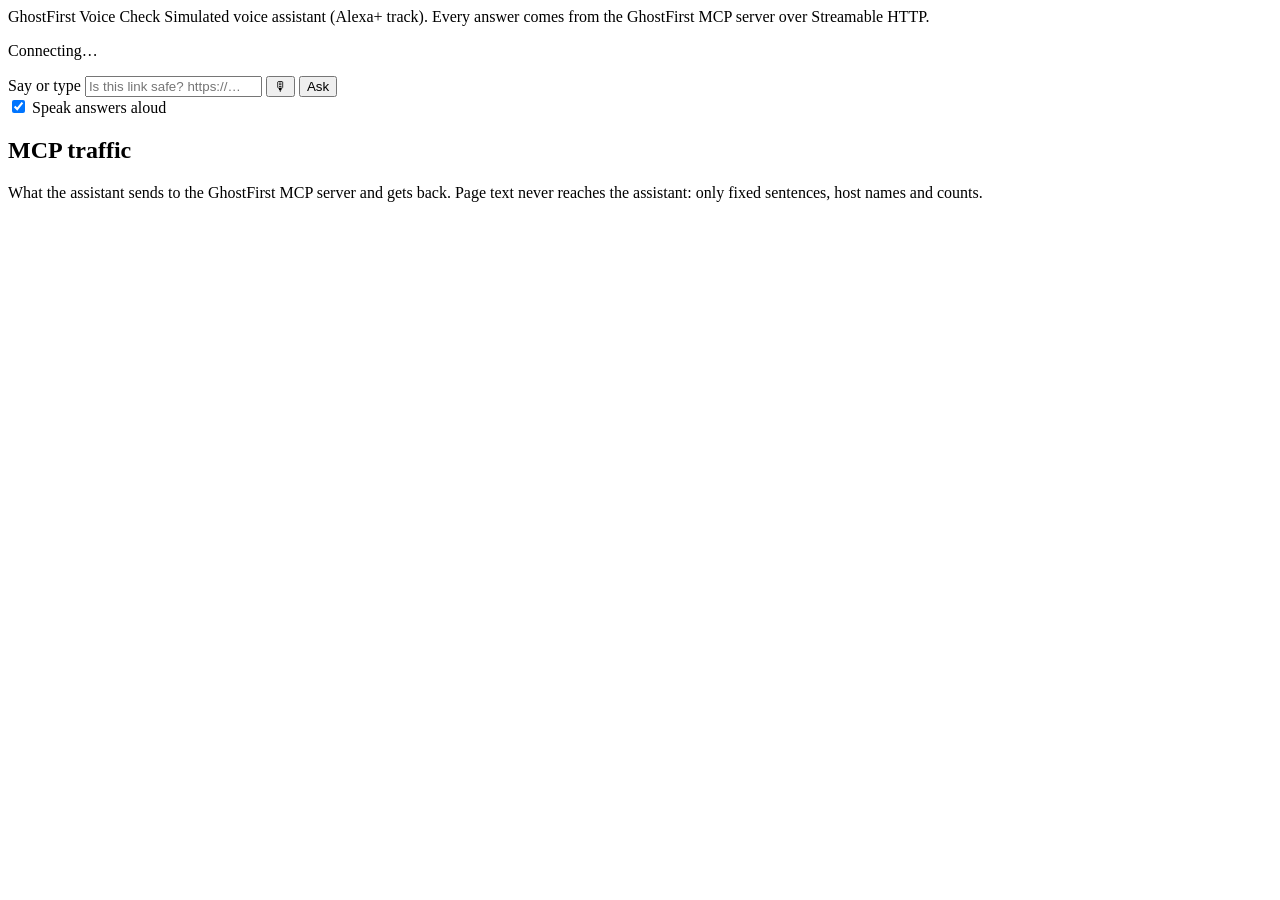
==== mcp/src/ghostfirst_mcp/simulator/index.html @ 66e31cfd "feat(mcp): serve Streamable HTTP with a voice-assistant simulator Add an --http mode to the GhostFir" ====
<!doctype html>
<html lang="en">
<head>
<meta charset="utf-8">
<meta name="viewport" content="width=device-width, initial-scale=1">
<title>GhostFirst Voice Check</title>
<link rel="stylesheet" href="/styles.css">
<script src="/app.js" defer></script>
</head>
<body>
<header class="bar">
  <span class="brand">GhostFirst Voice Check</span>
  <span class="note">Simulated voice assistant (Alexa+ track). Every answer comes from the GhostFirst MCP server over Streamable HTTP.</span>
</header>
<main class="layout">
  <section class="device" aria-label="Voice assistant">
    <div class="ring" id="ring" data-state="idle" aria-hidden="true"></div>
    <p class="status" id="status" role="status">Connecting…</p>
    <ol class="talk" id="talk" aria-live="polite"></ol>
    <div class="confirm" id="confirm" hidden>
      <button type="button" id="yes" class="primary">Yes</button>
      <button type="button" id="no">No</button>
    </div>
    <form class="ask" id="ask" autocomplete="off">
      <label class="sr" for="say">Say or type</label>
      <input id="say" name="say" type="text" placeholder="Is this link safe? https://…" spellcheck="false">
      <button type="button" id="mic" class="mic" aria-pressed="false" title="Speak">🎙</button>
      <button type="submit" class="primary">Ask</button>
    </form>
    <div class="options">
      <label><input type="checkbox" id="speak" checked> Speak answers aloud</label>
    </div>
  </section>
  <section class="wire" aria-label="MCP traffic">
    <h2>MCP traffic</h2>
    <p class="hint">What the assistant sends to the GhostFirst MCP server and gets back. Page text never reaches the assistant: only fixed sentences, host names and counts.</p>
    <ol class="log" id="log"></ol>
  </section>
</main>
</body>
</html>
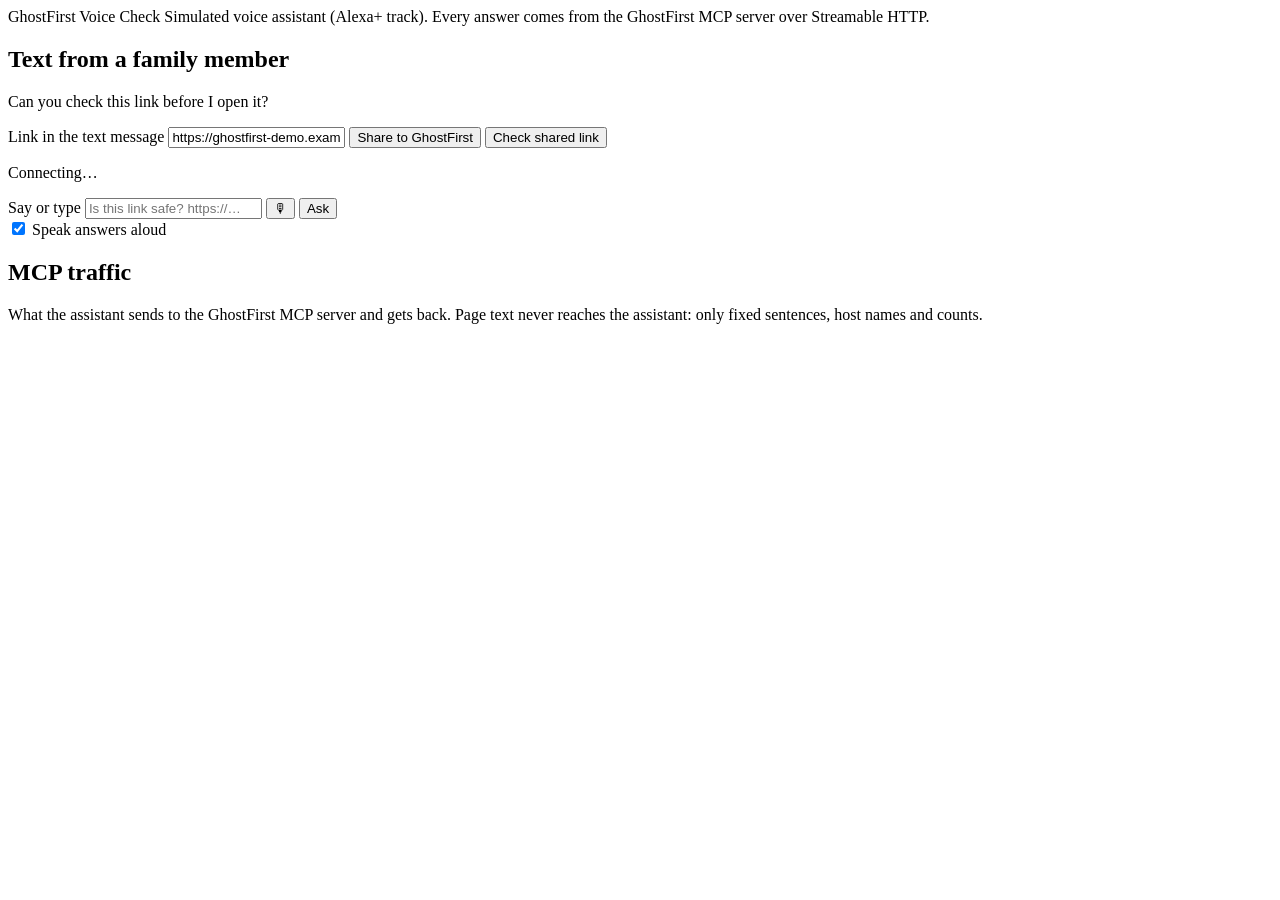
==== commit 12fedd68: "feat(mcp): add session inbox and bounded host history (Task A3)" ====
--- a/mcp/src/ghostfirst_mcp/simulator/index.html
+++ b/mcp/src/ghostfirst_mcp/simulator/index.html
@@ -14,9 +14,18 @@
 </header>
 <main class="layout">
   <section class="device" aria-label="Voice assistant">
+    <aside class="phone" aria-label="Sample phone text message">
+      <h2>Text from a family member</h2><p>Can you check this link before I open it?</p>
+      <label for="shared-url">Link in the text message</label>
+      <input id="shared-url" type="url" value="https://ghostfirst-demo.example/" spellcheck="false">
+      <button type="button" id="share">Share to GhostFirst</button>
+      <button type="button" id="check-shared">Check shared link</button>
+      <p id="share-status" role="status"></p>
+    </aside>
     <div class="ring" id="ring" data-state="idle" aria-hidden="true"></div>
     <p class="status" id="status" role="status">Connecting…</p>
     <ol class="talk" id="talk" aria-live="polite"></ol>
+    <iframe id="verdict-card" title="GhostFirst verdict card" sandbox="allow-scripts" hidden></iframe>
     <div class="confirm" id="confirm" hidden>
       <button type="button" id="yes" class="primary">Yes</button>
       <button type="button" id="no">No</button>
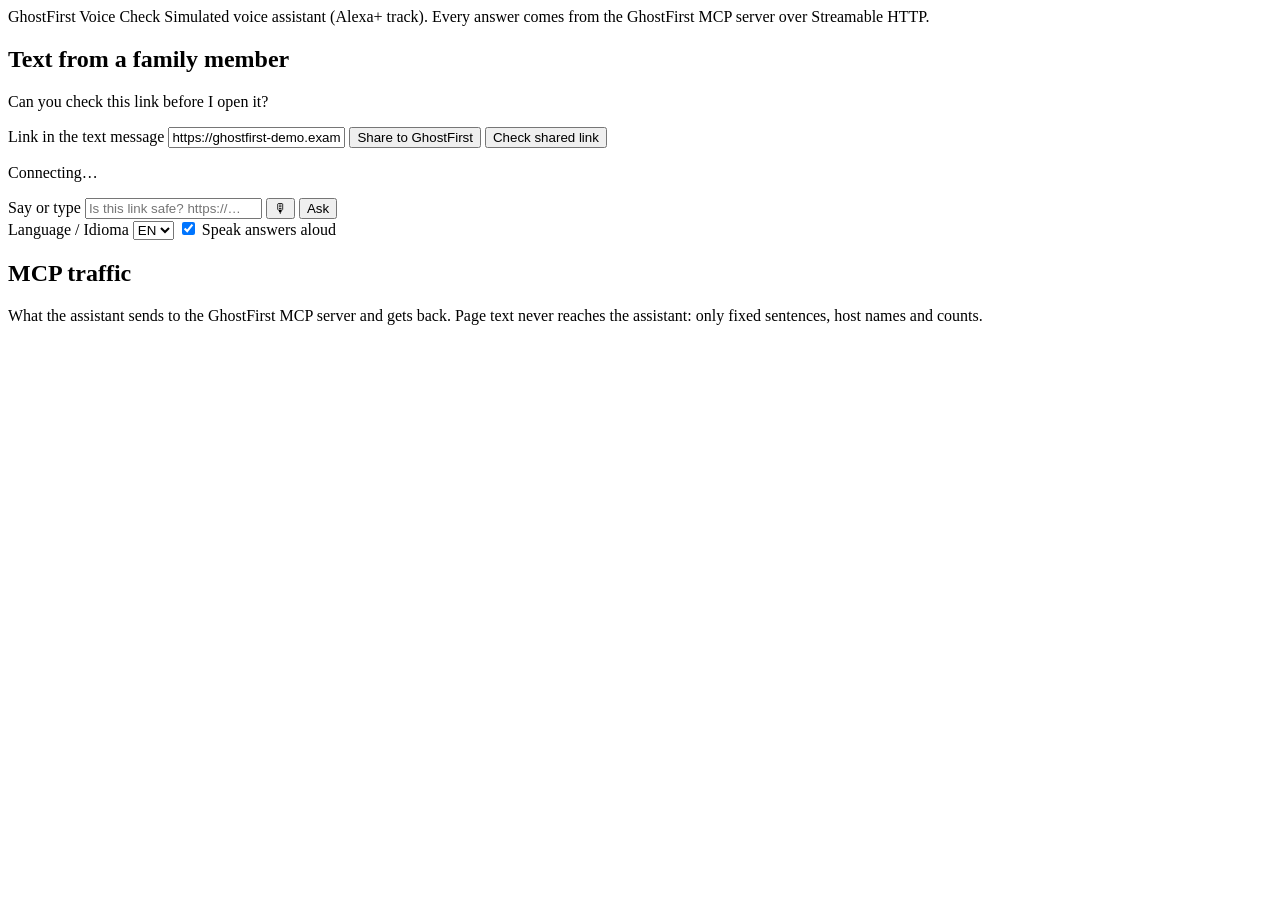
==== commit 0019d53a: "feat(mcp): add fixed es-US evidence and simulator voice locale (Task A4)" ====
--- a/mcp/src/ghostfirst_mcp/simulator/index.html
+++ b/mcp/src/ghostfirst_mcp/simulator/index.html
@@ -37,6 +37,8 @@
       <button type="submit" class="primary">Ask</button>
     </form>
     <div class="options">
+      <label for="locale">Language / Idioma</label>
+      <select id="locale"><option value="en-US">EN</option><option value="es-US">ES</option></select>
       <label><input type="checkbox" id="speak" checked> Speak answers aloud</label>
     </div>
   </section>
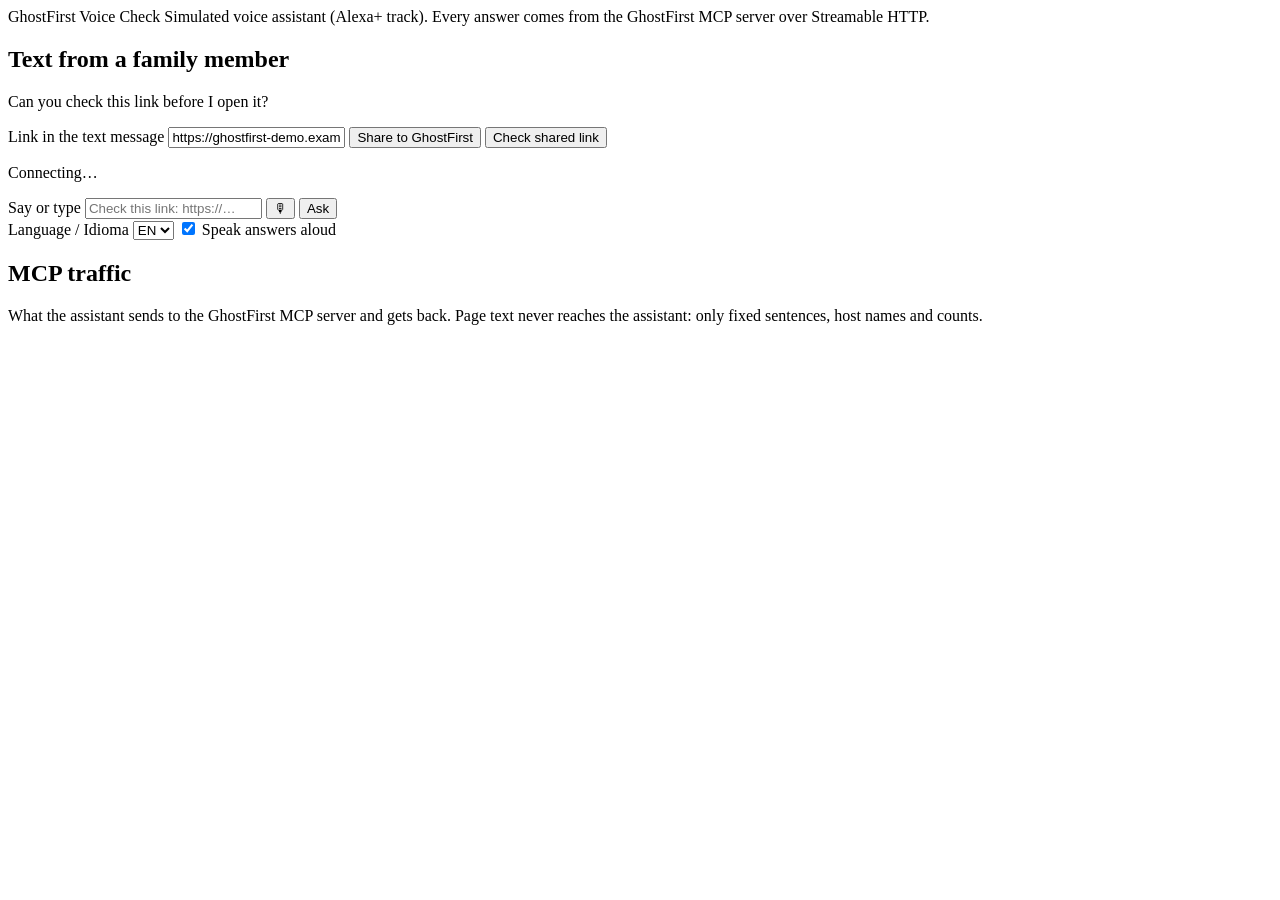
==== commit eaf5ffaa: "feat(mcp): show the three-visitor comparison and answer follow-up questions - Accept the backend's '" ====
--- a/mcp/src/ghostfirst_mcp/simulator/index.html
+++ b/mcp/src/ghostfirst_mcp/simulator/index.html
@@ -5,6 +5,7 @@
 <meta name="viewport" content="width=device-width, initial-scale=1">
 <title>GhostFirst Voice Check</title>
 <link rel="stylesheet" href="/styles.css">
+<script src="/visitors.js" defer></script>
 <script src="/app.js" defer></script>
 </head>
 <body>
@@ -32,14 +33,14 @@
     </div>
     <form class="ask" id="ask" autocomplete="off">
       <label class="sr" for="say">Say or type</label>
-      <input id="say" name="say" type="text" placeholder="Is this link safe? https://…" spellcheck="false">
+      <input id="say" name="say" type="text" placeholder="Check this link: https://…" spellcheck="false">
       <button type="button" id="mic" class="mic" aria-pressed="false" title="Speak">🎙</button>
-      <button type="submit" class="primary">Ask</button>
+      <button type="submit" class="primary" id="ask-button">Ask</button>
     </form>
     <div class="options">
       <label for="locale">Language / Idioma</label>
       <select id="locale"><option value="en-US">EN</option><option value="es-US">ES</option></select>
-      <label><input type="checkbox" id="speak" checked> Speak answers aloud</label>
+      <label><input type="checkbox" id="speak" checked> <span id="speak-label">Speak answers aloud</span></label>
     </div>
   </section>
   <section class="wire" aria-label="MCP traffic">
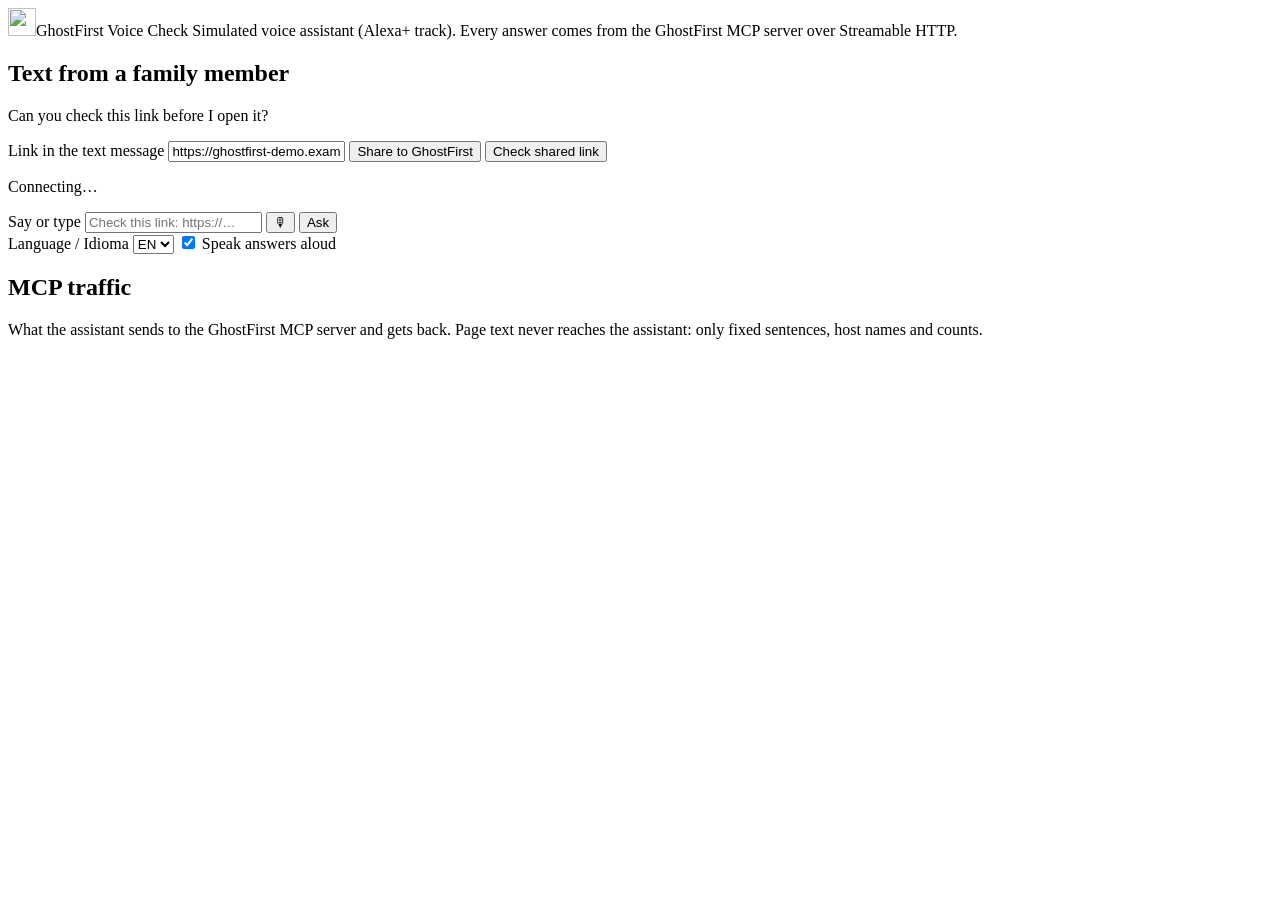
==== commit 5c114e12: "feat(brand): show the GhostFirst logo in the simulator and public README Serve the mark as the simul" ====
--- a/mcp/src/ghostfirst_mcp/simulator/index.html
+++ b/mcp/src/ghostfirst_mcp/simulator/index.html
@@ -4,13 +4,14 @@
 <meta charset="utf-8">
 <meta name="viewport" content="width=device-width, initial-scale=1">
 <title>GhostFirst Voice Check</title>
+<link rel="icon" href="/favicon.svg" type="image/svg+xml">
 <link rel="stylesheet" href="/styles.css">
 <script src="/visitors.js" defer></script>
 <script src="/app.js" defer></script>
 </head>
 <body>
 <header class="bar">
-  <span class="brand">GhostFirst Voice Check</span>
+  <span class="brand"><img src="/favicon.svg" alt="" width="28" height="28">GhostFirst Voice Check</span>
   <span class="note">Simulated voice assistant (Alexa+ track). Every answer comes from the GhostFirst MCP server over Streamable HTTP.</span>
 </header>
 <main class="layout">
